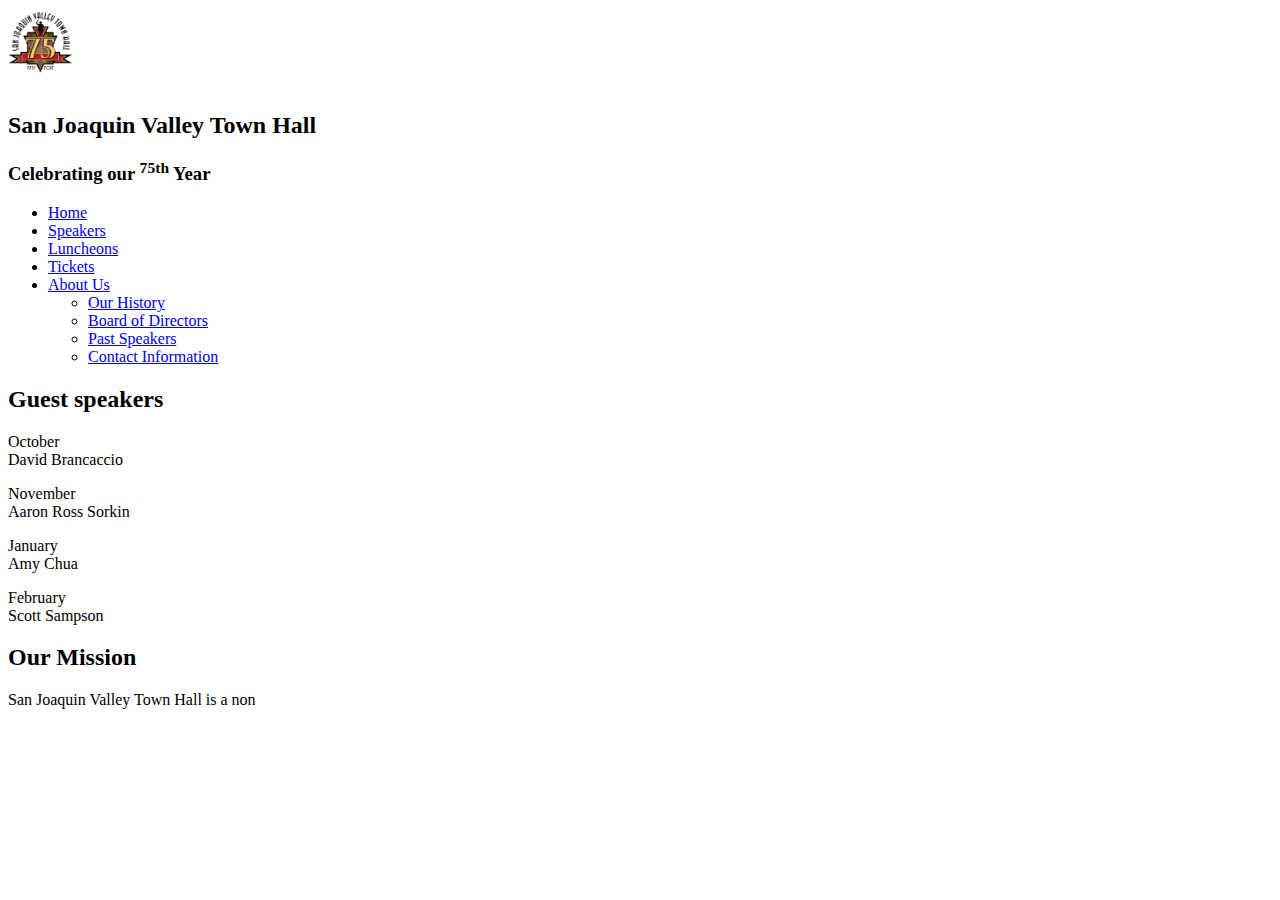
==== index.html @ 205dbe75 "Create index.html" ====
<!DOCTYPE html>
<html lang="en">
<head>
  <meta charset="UTF-8" />
  <title>San Joaquin Valley Town Hall</title>
  <link rel="stylesheet" href="main.css" />
</head>
<body>

  <header>
    <!-- Logo in the same folder -->
    <img 
      src="town_hall_logo-2266765493.png"
      alt="Town Hall Logo"
      height="80"
    >
    <h2>San Joaquin Valley Town Hall</h2>
    <h3>Celebrating our <sup>75th</sup> Year</h3>
  </header>

  <!-- Main Navigation Menu -->
  <nav id="nav_menu">
    <ul>
      <li><a href="index.html" class="current">Home</a></li>
      <li><a href="speakers.html">Speakers</a></li>
      <li><a href="luncheons.html">Luncheons</a></li>
      <li><a href="tickets.html">Tickets</a></li>
      <li>
        <a href="#">About Us</a>
        <ul>
          <li><a href="#">Our History</a></li>
          <li><a href="#">Board of Directors</a></li>
          <li><a href="#">Past Speakers</a></li>
          <li><a href="#">Contact Information</a></li>
        </ul>
      </li>
    </ul>
  </nav>

  <div class="container">
    <aside>
      <h2>Guest speakers</h2>
      <p>October<br>David Brancaccio</p>
      <p>November<br>Aaron Ross Sorkin</p>
      <p>January<br>Amy Chua</p>
      <p>February<br>Scott Sampson</p>
    </aside>

    <main>
      <h2>Our Mission</h2>
      <p>
        San Joaquin Valley Town Hall is a non
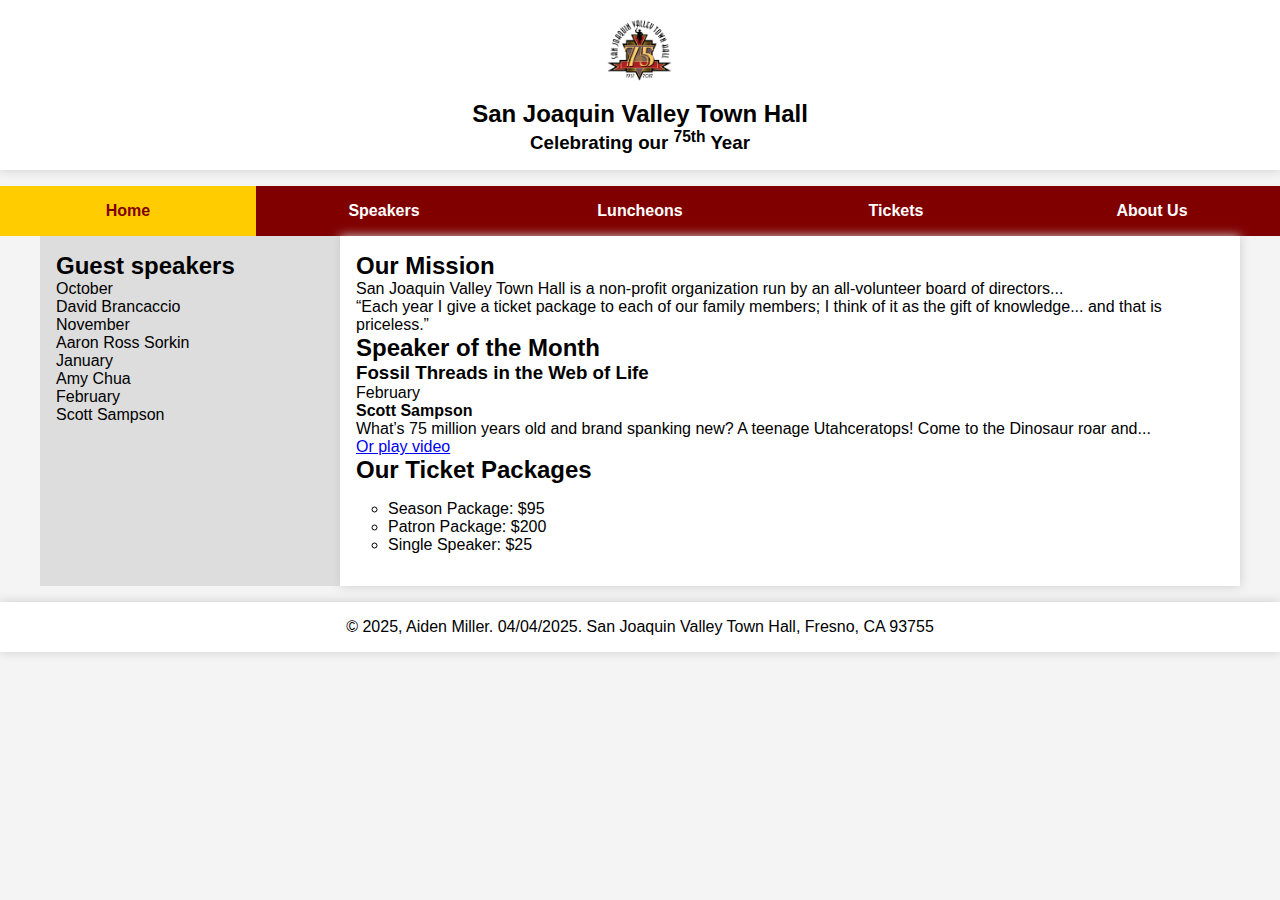
==== commit cdb6c46d: "Update index.html" ====
--- a/index.html
+++ b/index.html
@@ -49,4 +49,42 @@
     <main>
       <h2>Our Mission</h2>
       <p>
-        San Joaquin Valley Town Hall is a non
+        San Joaquin Valley Town Hall is a non-profit organization
+        run by an all-volunteer board of directors...
+      </p>
+
+      <blockquote>
+        “Each year I give a ticket package to each of our family members;
+        I think of it as the gift of knowledge... and that is priceless.”
+      </blockquote>
+
+      <h2>Speaker of the Month</h2>
+      <h3>Fossil Threads in the Web of Life</h3>
+      <p>
+        February<br><strong>Scott Sampson</strong><br>
+        What’s 75 million years old and brand spanking new? A teenage
+        Utahceratops! Come to the Dinosaur roar and...
+      </p>
+      <!-- Link to a video (optional). If you don't have an actual file, you can link to "#" or remove it. -->
+      <p><a href="sampson.mp4" target="_blank">Or play video</a></p>
+
+      <h2>Our Ticket Packages</h2>
+      <!-- Use circle bullets instead of solid discs -->
+      <ul class="circle-bullets">
+        <li>Season Package: $95</li>
+        <li>Patron Package: $200</li>
+        <li>Single Speaker: $25</li>
+      </ul>
+    </main>
+  </div>
+
+  <footer>
+    <!-- Update name, due date, year, as needed -->
+    <p>
+      &copy; 2025, Aiden Miller. 04/04/2025.
+      San Joaquin Valley Town Hall, Fresno, CA 93755
+    </p>
+  </footer>
+
+</body>
+</html>
--- a/main.css
+++ b/main.css
@@ -0,0 +1,131 @@
+/* main.css */
+
+/* Basic reset and body defaults */
+* {
+  margin: 0;
+  padding: 0;
+  box-sizing: border-box;
+}
+body {
+  font-family: Arial, sans-serif;
+  background-color: #f4f4f4;
+}
+
+/* Header */
+header {
+  text-align: center;
+  background: #fff;
+  padding: 1rem;
+  box-shadow: 0 0 10px #ccc;
+  margin-bottom: 1rem;
+}
+
+/* Container for aside + main */
+.container {
+  display: flex;
+  max-width: 1200px;
+  margin: 0 auto;
+}
+
+/* Aside column */
+aside {
+  width: 25%;
+  background-color: #ddd;
+  padding: 1rem;
+}
+
+/* Main content column */
+main {
+  width: 75%;
+  background-color: #fff;
+  padding: 1rem;
+  box-shadow: 0 0 10px #ccc;
+}
+
+/* Footer */
+footer {
+  text-align: center;
+  background: #fff;
+  padding: 1rem;
+  margin-top: 1rem;
+  box-shadow: 0 0 10px #ccc;
+}
+
+/* ===== NAV MENU ===== */
+
+#nav_menu ul {
+  list-style: none;      /* remove default bullets */
+  background-color: #800000;  /* dark red background */
+}
+
+#nav_menu ul li {
+  float: left;           /* horizontal layout for top-level items */
+  width: 20%;            /* 5 items => 1/5 each */
+  text-align: center;
+  position: relative;    /* needed for submenu absolute pos */
+}
+
+#nav_menu ul li a {
+  display: block;
+  padding: 1em;
+  color: #fff;
+  text-decoration: none;
+  font-weight: bold;
+}
+
+/* Hover effect on top-level links */
+#nav_menu ul li a:hover {
+  background-color: #a00000;
+}
+
+/* “current” page styling */
+#nav_menu a.current {
+  background-color: #ffcc00;
+  color: #800000;
+}
+
+/* Submenu: hidden by default */
+#nav_menu ul ul {
+  display: none;
+  position: absolute;
+  top: 100%;
+  left: 0;
+  width: 100%;
+  background-color: #800000;
+}
+
+/* Submenu items stack vertically */
+#nav_menu ul ul li {
+  float: none;
+  width: 100%;
+}
+
+/* Submenu links */
+#nav_menu ul ul li a {
+  padding: 0.8em;
+  border-top: 1px solid #fff;
+}
+
+/* Show submenu on hover */
+#nav_menu li:hover ul {
+  display: block;
+}
+
+/* Clear floats in nav after the list */
+#nav_menu ul::after {
+  content: "";
+  display: table;
+  clear: both;
+}
+
+/* Circle bullets for the bottom list on index.html */
+.circle-bullets {
+  list-style-type: circle;
+  margin: 1rem 2rem;
+}
+
+/* Float-right helper (used in Sampson page below) */
+.float-right {
+  float: right;
+  margin: 0 0 1rem 1rem;
+}
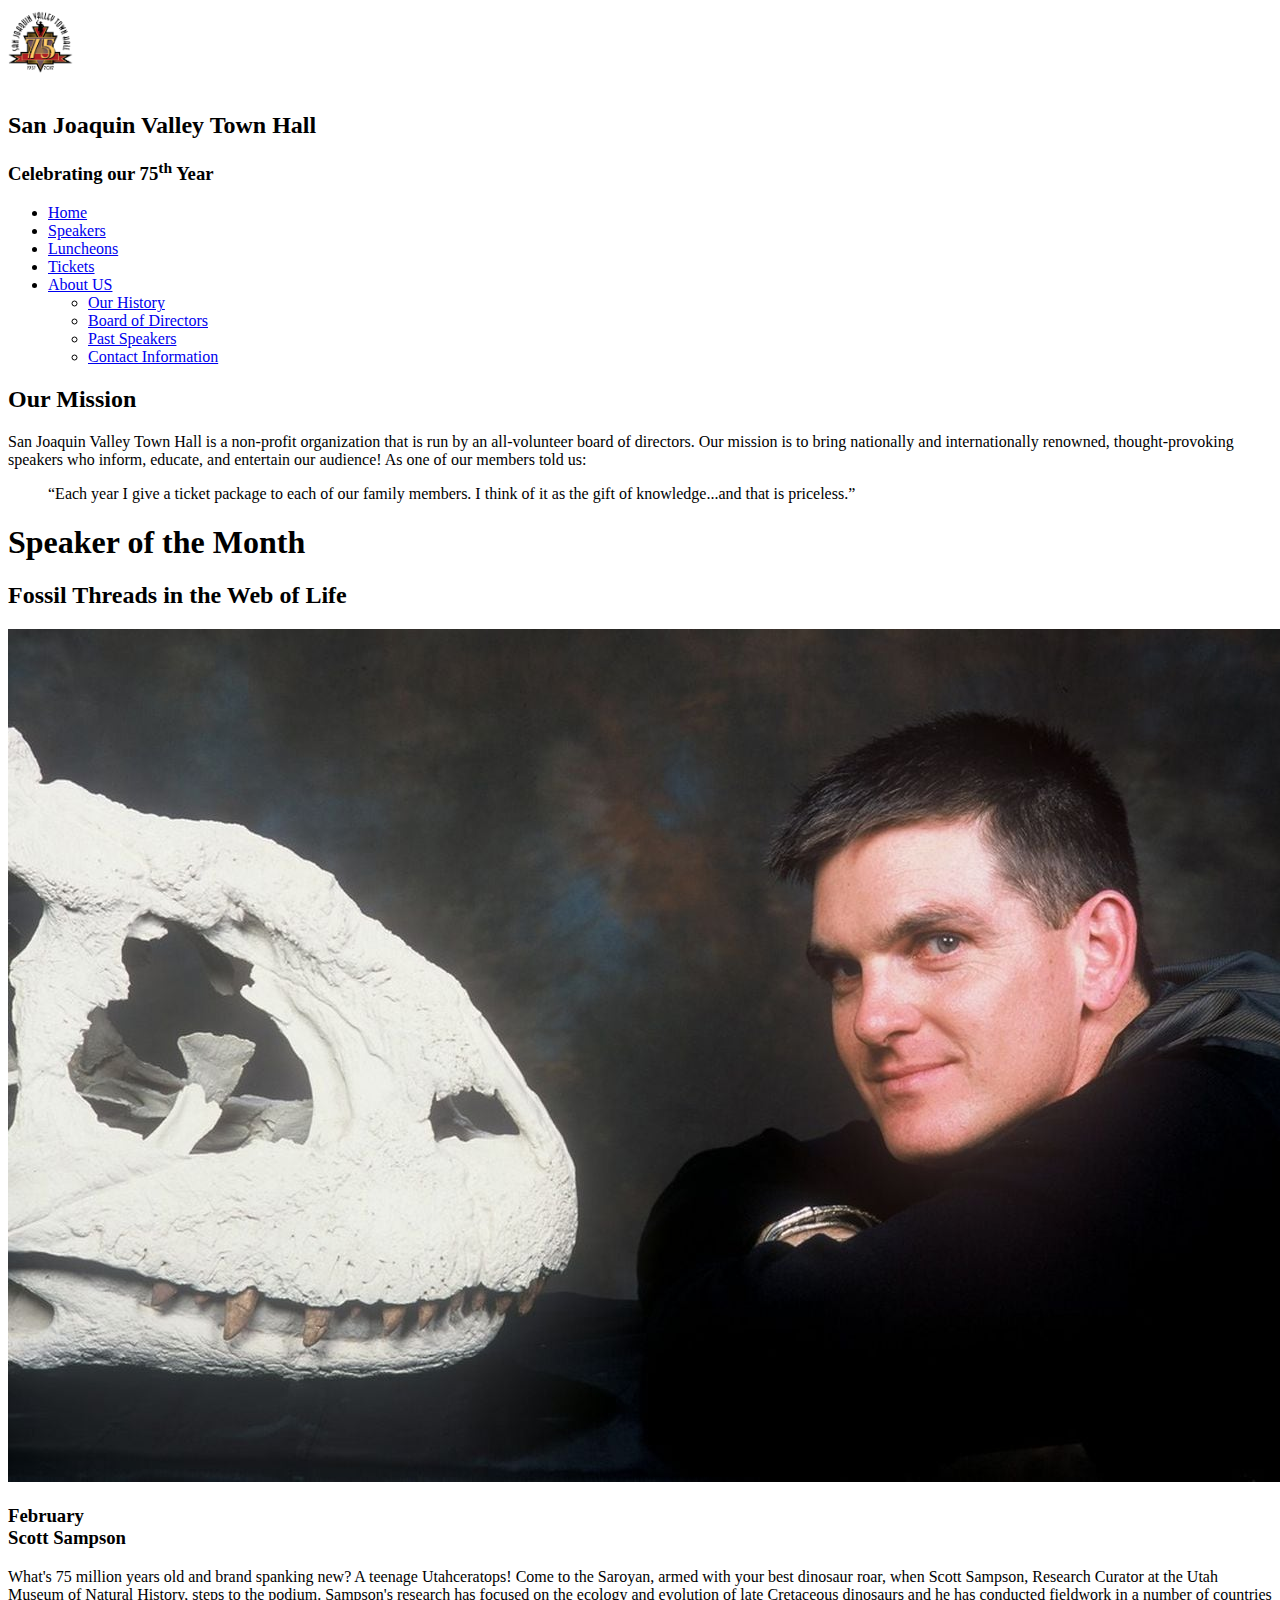
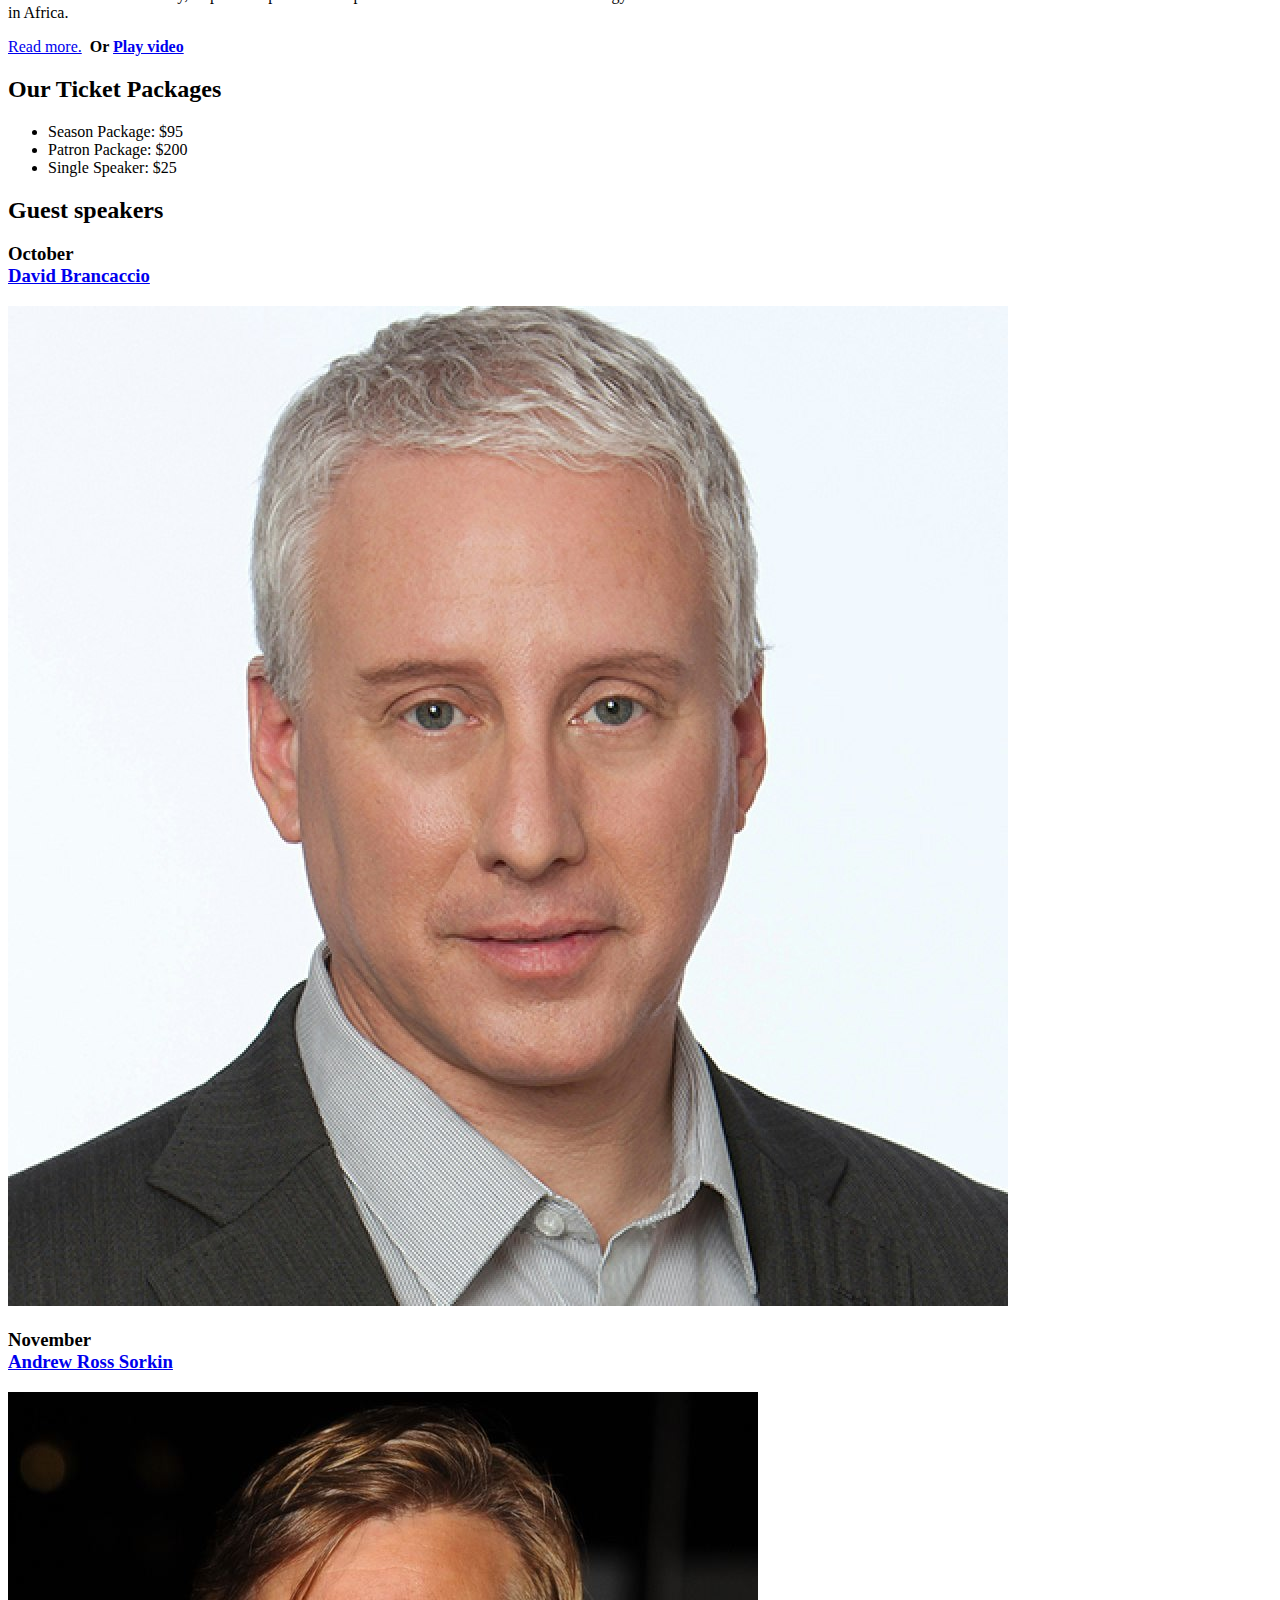
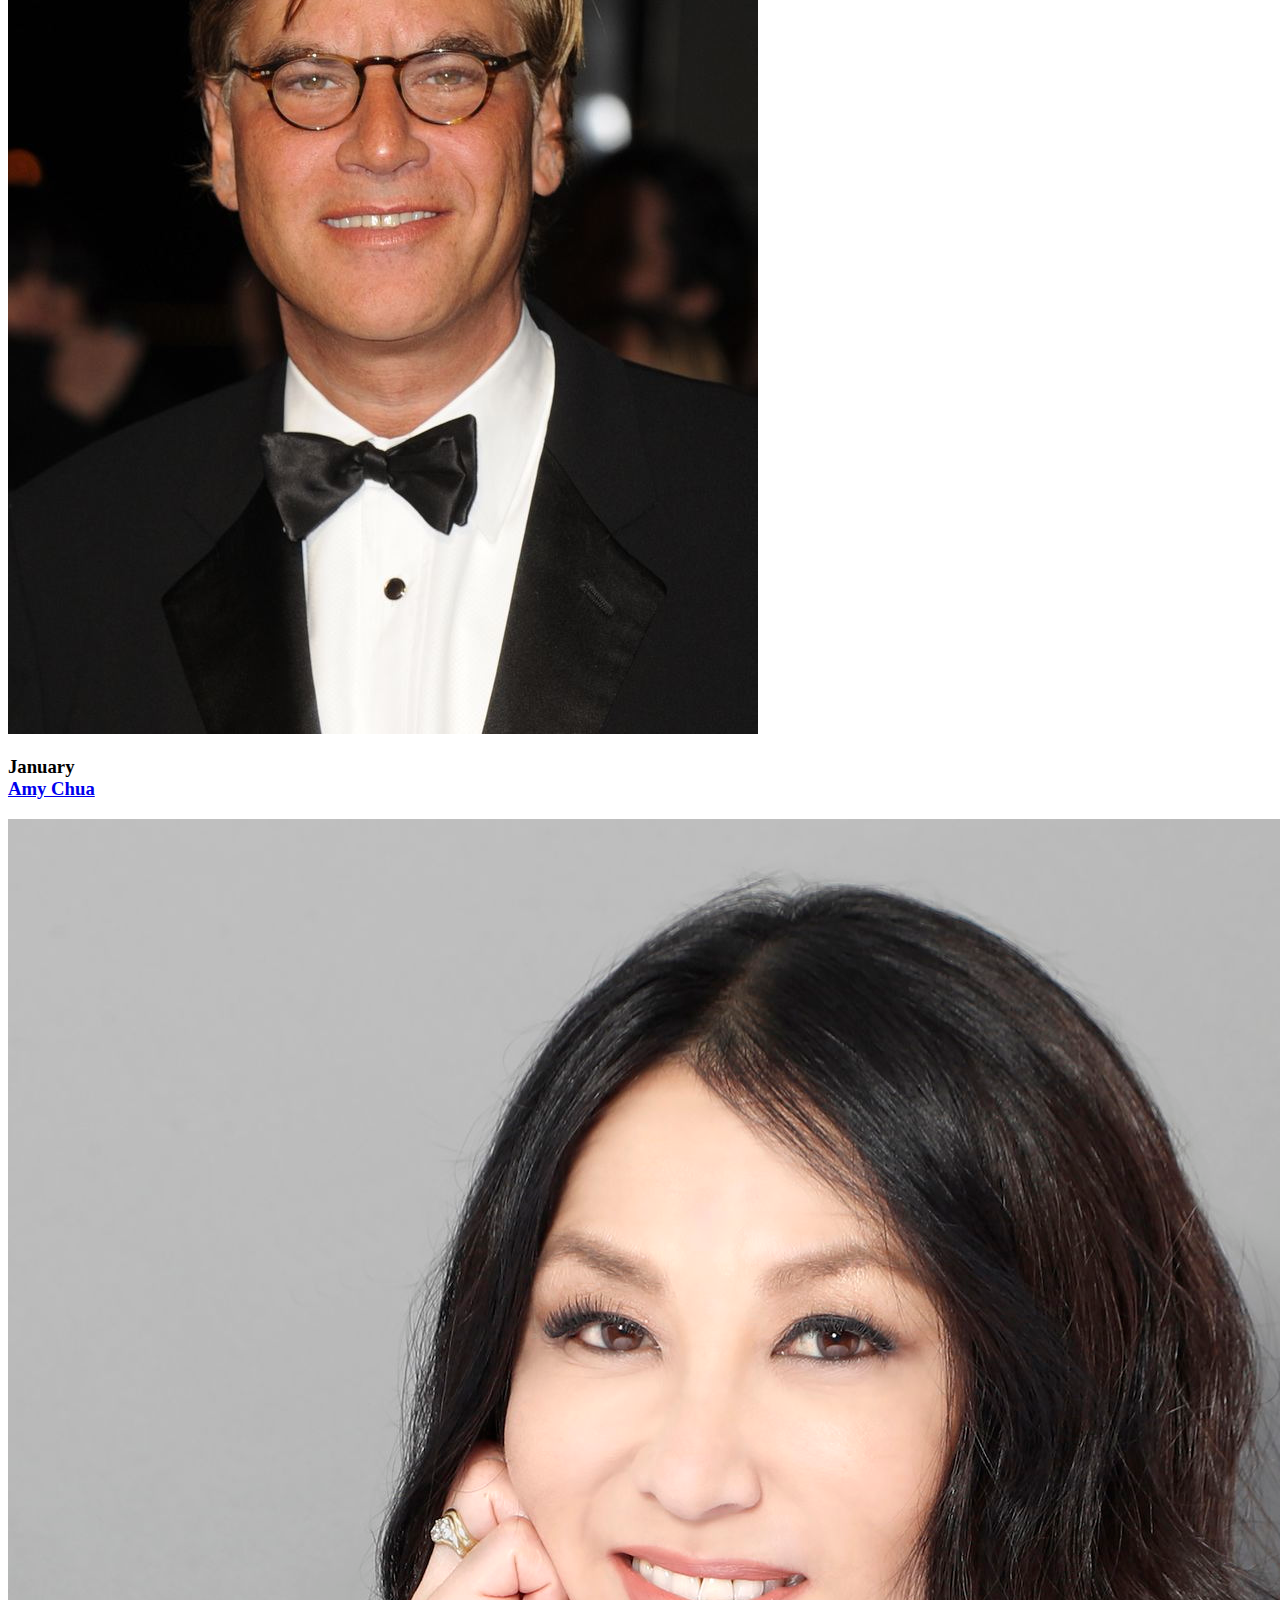
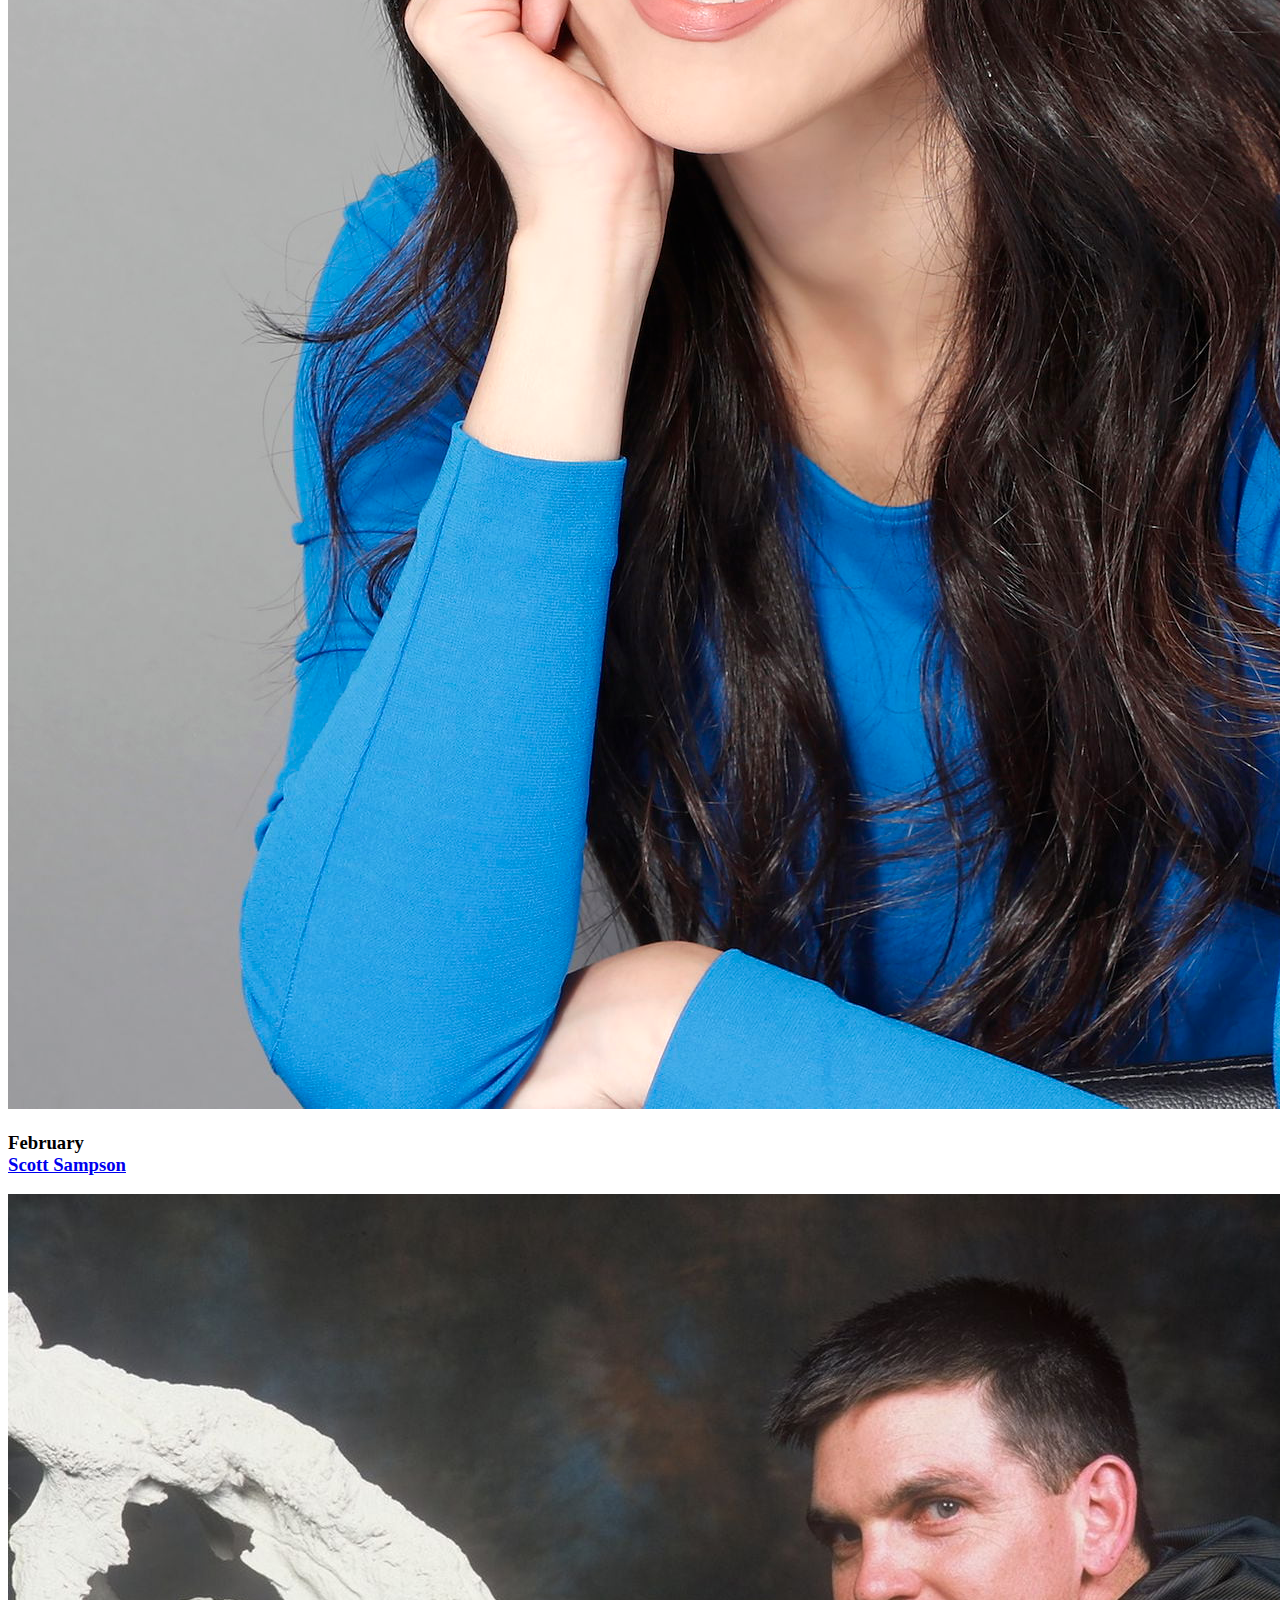
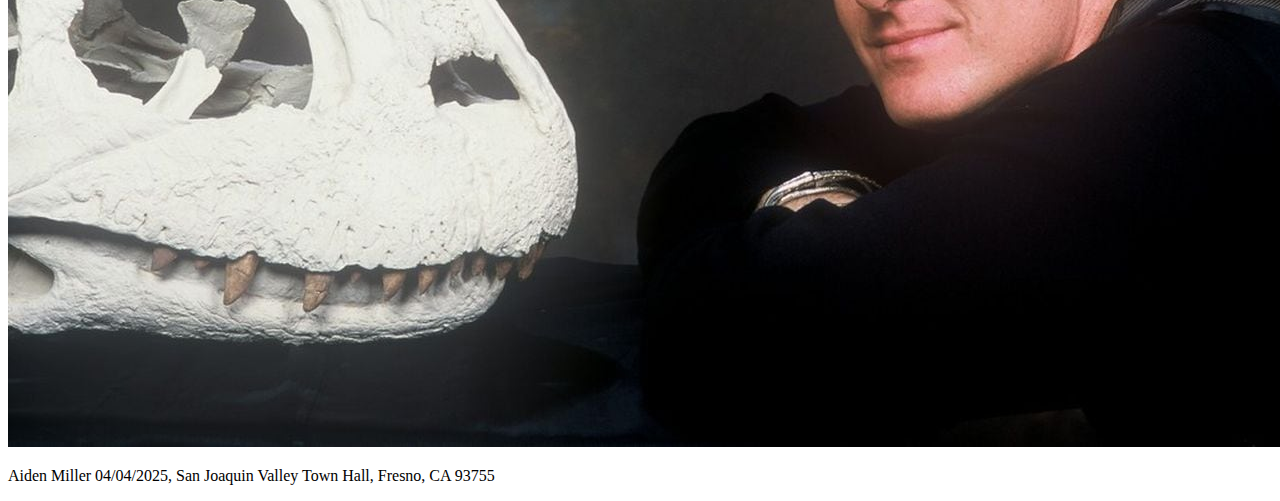
==== commit 5b4809d0: "Update index.html" ====
--- a/index.html
+++ b/index.html
@@ -1,90 +1,135 @@
 <!DOCTYPE html>
 <html lang="en">
+
 <head>
-  <meta charset="UTF-8" />
+  <meta charset="utf-8">
   <title>San Joaquin Valley Town Hall</title>
-  <link rel="stylesheet" href="main.css" />
+  <!-- Favicon reference is optional; remove if not needed -->
+  <link rel="shortcut icon" href="images/favicon.ico">
+  <!-- Keep or rename as needed; just ensure you have the correct CSS file -->
+  <link rel="stylesheet" href="styles/c8_main.css">
 </head>
+
 <body>
-
   <header>
-    <!-- Logo in the same folder -->
+    <!-- Updated logo file name -->
     <img 
-      src="town_hall_logo-2266765493.png"
-      alt="Town Hall Logo"
+      src="town_hall_logo-2266765493.png" 
+      alt="Town Hall logo" 
       height="80"
     >
     <h2>San Joaquin Valley Town Hall</h2>
-    <h3>Celebrating our <sup>75th</sup> Year</h3>
+    <h3>Celebrating our <span class="shadow">75<sup>th</sup></span> Year</h3>
   </header>
 
-  <!-- Main Navigation Menu -->
-  <nav id="nav_menu">
+  <!-- Use a div or a <nav> (but not </nav_menu>) -->
+  <div id="nav_menu">
     <ul>
-      <li><a href="index.html" class="current">Home</a></li>
-      <li><a href="speakers.html">Speakers</a></li>
-      <li><a href="luncheons.html">Luncheons</a></li>
-      <li><a href="tickets.html">Tickets</a></li>
+      <li><a class="current" href="index.html">Home</a></li>
+      <li><a href="#Speakers">Speakers</a></li>
+      <li><a href="#Luncheons">Luncheons</a></li>
+      <li><a href="#Tickets">Tickets</a></li>
       <li>
-        <a href="#">About Us</a>
+        <a href="#AboutUS">About US</a>
         <ul>
-          <li><a href="#">Our History</a></li>
-          <li><a href="#">Board of Directors</a></li>
-          <li><a href="#">Past Speakers</a></li>
-          <li><a href="#">Contact Information</a></li>
+          <li><a href="#OurHistory">Our History</a></li>
+          <li><a href="#BoardofDirectors">Board of Directors</a></li>
+          <li><a href="#PastSpeakers">Past Speakers</a></li>
+          <li><a href="#ContactInformation">Contact Information</a></li>
         </ul>
       </li>
     </ul>
-  </nav>
+  </div>
 
-  <div class="container">
-    <aside>
-      <h2>Guest speakers</h2>
-      <p>October<br>David Brancaccio</p>
-      <p>November<br>Aaron Ross Sorkin</p>
-      <p>January<br>Amy Chua</p>
-      <p>February<br>Scott Sampson</p>
-    </aside>
-
-    <main>
+  <main>
+    <section>
       <h2>Our Mission</h2>
       <p>
-        San Joaquin Valley Town Hall is a non-profit organization
-        run by an all-volunteer board of directors...
+        San Joaquin Valley Town Hall is a non-profit organization that is run by 
+        an all-volunteer board of directors. Our mission is to bring nationally 
+        and internationally renowned, thought-provoking speakers who inform, 
+        educate, and entertain our audience! As one of our members told us:
       </p>
-
       <blockquote>
-        “Each year I give a ticket package to each of our family members;
-        I think of it as the gift of knowledge... and that is priceless.”
+        “Each year I give a ticket package to each of our family members. 
+        I think of it as the gift of knowledge...and that is priceless.”
       </blockquote>
 
-      <h2>Speaker of the Month</h2>
-      <h3>Fossil Threads in the Web of Life</h3>
-      <p>
-        February<br><strong>Scott Sampson</strong><br>
-        What’s 75 million years old and brand spanking new? A teenage
-        Utahceratops! Come to the Dinosaur roar and...
-      </p>
-      <!-- Link to a video (optional). If you don't have an actual file, you can link to "#" or remove it. -->
-      <p><a href="sampson.mp4" target="_blank">Or play video</a></p>
-
+      <h1>Speaker of the Month</h1>
+      <article>
+        <h2>Fossil Threads in the Web of Life</h2>
+        <!-- Updated Sampson dinosaur image name -->
+        <img 
+          src="sampson-image-credit---jedrzej-borowczykjpg-3913820ffdb37c38-1049165177.jpg" 
+          alt="Scott Sampson with dinosaur"
+        >
+        <h3>
+          February<br>Scott Sampson
+        </h3>
+        <p>
+          What's 75 million years old and brand spanking new? A teenage Utahceratops! 
+          Come to the Saroyan, armed with your best dinosaur roar, when Scott Sampson, Research 
+          Curator at the Utah Museum of Natural History, steps to the podium. Sampson's research 
+          has focused on the ecology and evolution of late Cretaceous dinosaurs and he has conducted 
+          fieldwork in a number of countries in Africa.
+        </p>
+        <p>
+          <a href="speakers/c7_sampson.html">Read more.</a>&nbsp;
+          <b>Or <a href="sampson.mp4">Play video</a></b>
+        </p>
+      </article>
+      
       <h2>Our Ticket Packages</h2>
-      <!-- Use circle bullets instead of solid discs -->
-      <ul class="circle-bullets">
+      <ul>
         <li>Season Package: $95</li>
         <li>Patron Package: $200</li>
         <li>Single Speaker: $25</li>
       </ul>
-    </main>
-  </div>
+    </section>
+    
+    <aside>
+      <h2>Guest speakers</h2>
+      <h3>October<br>
+        <a href="speakers/brancaccio.html">David Brancaccio</a>
+      </h3>
+      <!-- Updated Brancaccio image name -->
+      <img 
+        src="Brancaccio_David_AIF2018_0-30255154.jpg" 
+        alt="David Brancaccio photo"
+      >
+
+      <h3>November<br>
+        <a href="speakers/sorkin.html">Andrew Ross Sorkin</a>
+      </h3>
+      <!-- Updated Sorkin image name -->
+      <img 
+        src="aaron-sorkin-63cf7049-dcf6-4171-90fc-8d463321a80-resize-750-1757523802.jpg" 
+        alt="Andrew Ross Sorkin photo"
+      >
+
+      <h3>January<br>
+        <a href="speakers/chua.html">Amy Chua</a>
+      </h3>
+      <!-- Updated Chua image name -->
+      <img 
+        src="08I5184-copy-crop-300-dpi-4233328524.jpg" 
+        alt="Amy Chua photo"
+      >
+
+      <h3>February<br>
+        <a href="speakers/c6_sampson.html">Scott Sampson</a>
+      </h3>
+      <!-- Updated Sampson aside image name -->
+      <img 
+        src="sampson-image-credit---jedrzej-borowczykjpg-3913820ffdb37c38-1049165177.jpg" 
+        alt="Scott Sampson photo"
+      >
+    </aside>
+  </main>
 
   <footer>
-    <!-- Update name, due date, year, as needed -->
-    <p>
-      &copy; 2025, Aiden Miller. 04/04/2025.
-      San Joaquin Valley Town Hall, Fresno, CA 93755
-    </p>
+    <!-- Updated name and date -->
+    <p>Aiden Miller 04/04/2025, San Joaquin Valley Town Hall, Fresno, CA 93755</p>
   </footer>
-
 </body>
 </html>
